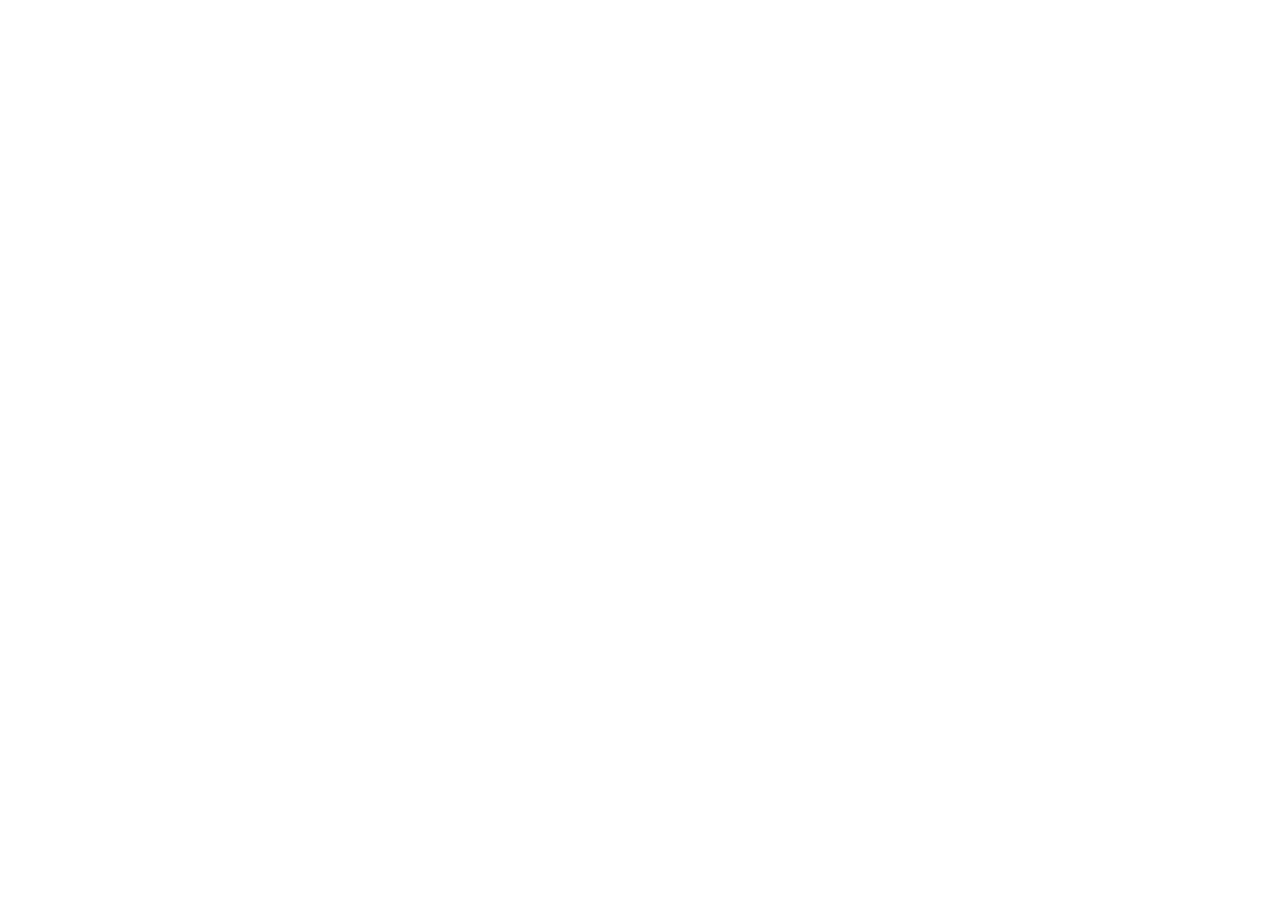
==== lab-a/index.html @ 04bf3a88 "test git" ====
<!doctype html>
<html lang="en">
<head>
    <meta charset="UTF-8">
    <meta name="viewport" content="width=device-width, initial-scale=1">
    <title>Wiktor Poleszczuk (57831) - PTW LAB A</title>

    <script src="//wi.arturk.pl/zen-style.js.php?styles[]=style-1&styles[]=style-2" defer></script>
</head>
<body>

</body>
</html>
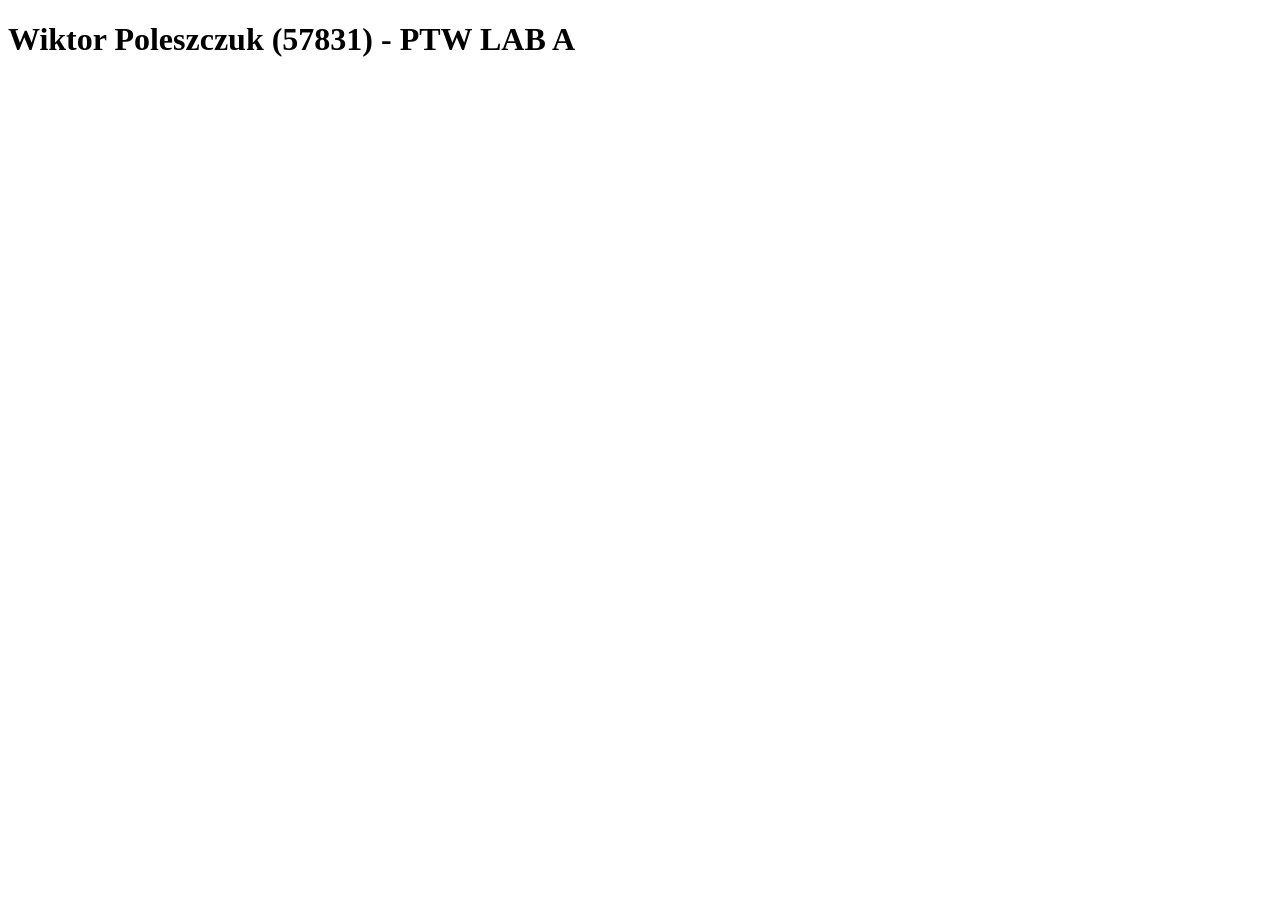
==== commit 66fa44de: "test git" ====
--- a/lab-a/index.html
+++ b/lab-a/index.html
@@ -8,6 +8,7 @@
     <script src="//wi.arturk.pl/zen-style.js.php?styles[]=style-1&styles[]=style-2" defer></script>
 </head>
 <body>
+<h1>Wiktor Poleszczuk (57831) - PTW LAB A</h1>
 
 </body>
 </html>
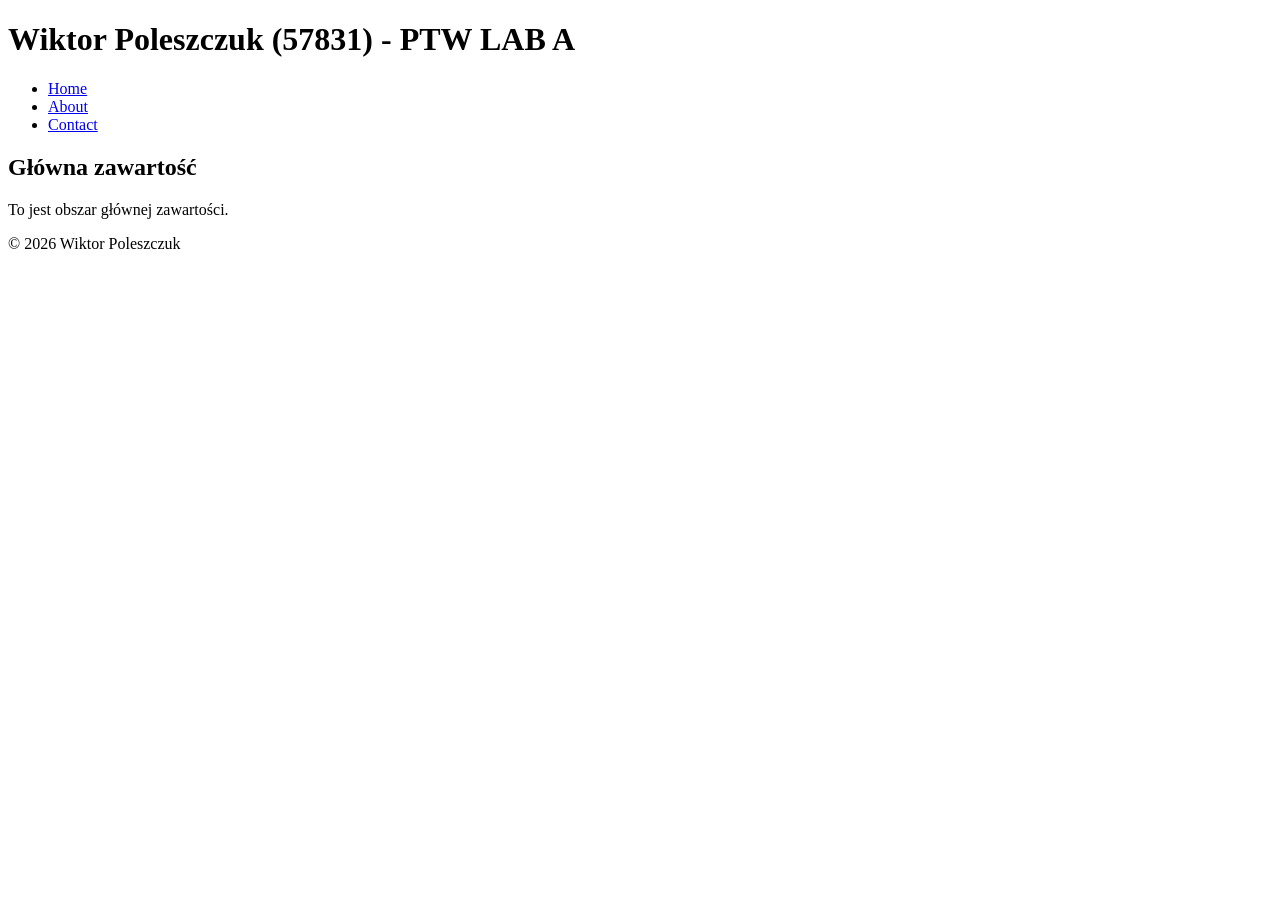
==== commit 1c626e6f: "szkielet strony" ====
--- a/lab-a/index.html
+++ b/lab-a/index.html
@@ -6,9 +6,30 @@
     <title>Wiktor Poleszczuk (57831) - PTW LAB A</title>
 
     <script src="//wi.arturk.pl/zen-style.js.php?styles[]=style-1&styles[]=style-2" defer></script>
+
+    <link rel="preconnect" href="https://fonts.googleapis.com">
+    <link rel="preconnect" href="https://fonts.gstatic.com" crossorigin>
+    <link href="https://fonts.googleapis.com/css2?family=Lato:ital,wght@0,100;0,300;0,400;0,700;0,900;1,100;1,300;1,400;1,700;1,900&display=swap" rel="stylesheet">
 </head>
 <body>
 <h1>Wiktor Poleszczuk (57831) - PTW LAB A</h1>
 
+<nav>
+    <ul>
+        <li><a href="#">Home</a></li>
+        <li><a href="#">About</a></li>
+        <li><a href="#">Contact</a></li>
+    </ul>
+</nav>
+
+<main>
+    <h2>Główna zawartość</h2>
+    <p>To jest obszar głównej zawartości.</p>
+</main>
+
+<footer>
+    <p>&copy; 2026 Wiktor Poleszczuk</p>
+</footer>
+
 </body>
 </html>
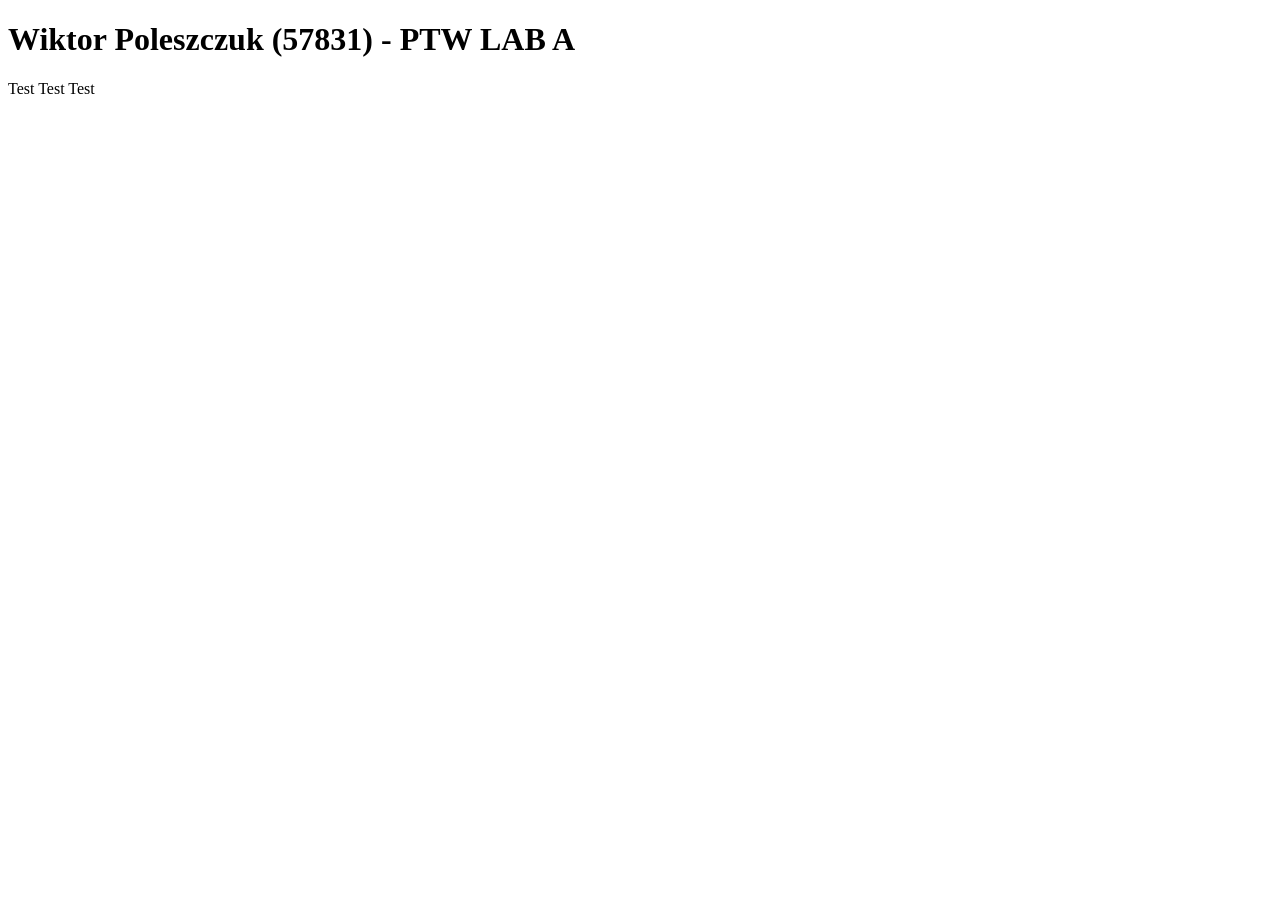
==== commit 2964d8d3: "test git" ====
--- a/lab-a/index.html
+++ b/lab-a/index.html
@@ -6,30 +6,11 @@
     <title>Wiktor Poleszczuk (57831) - PTW LAB A</title>
 
     <script src="//wi.arturk.pl/zen-style.js.php?styles[]=style-1&styles[]=style-2" defer></script>
-
-    <link rel="preconnect" href="https://fonts.googleapis.com">
-    <link rel="preconnect" href="https://fonts.gstatic.com" crossorigin>
-    <link href="https://fonts.googleapis.com/css2?family=Lato:ital,wght@0,100;0,300;0,400;0,700;0,900;1,100;1,300;1,400;1,700;1,900&display=swap" rel="stylesheet">
 </head>
 <body>
 <h1>Wiktor Poleszczuk (57831) - PTW LAB A</h1>
 
-<nav>
-    <ul>
-        <li><a href="#">Home</a></li>
-        <li><a href="#">About</a></li>
-        <li><a href="#">Contact</a></li>
-    </ul>
-</nav>
-
-<main>
-    <h2>Główna zawartość</h2>
-    <p>To jest obszar głównej zawartości.</p>
-</main>
-
-<footer>
-    <p>&copy; 2026 Wiktor Poleszczuk</p>
-</footer>
+<p>Test Test Test</p>
 
 </body>
 </html>
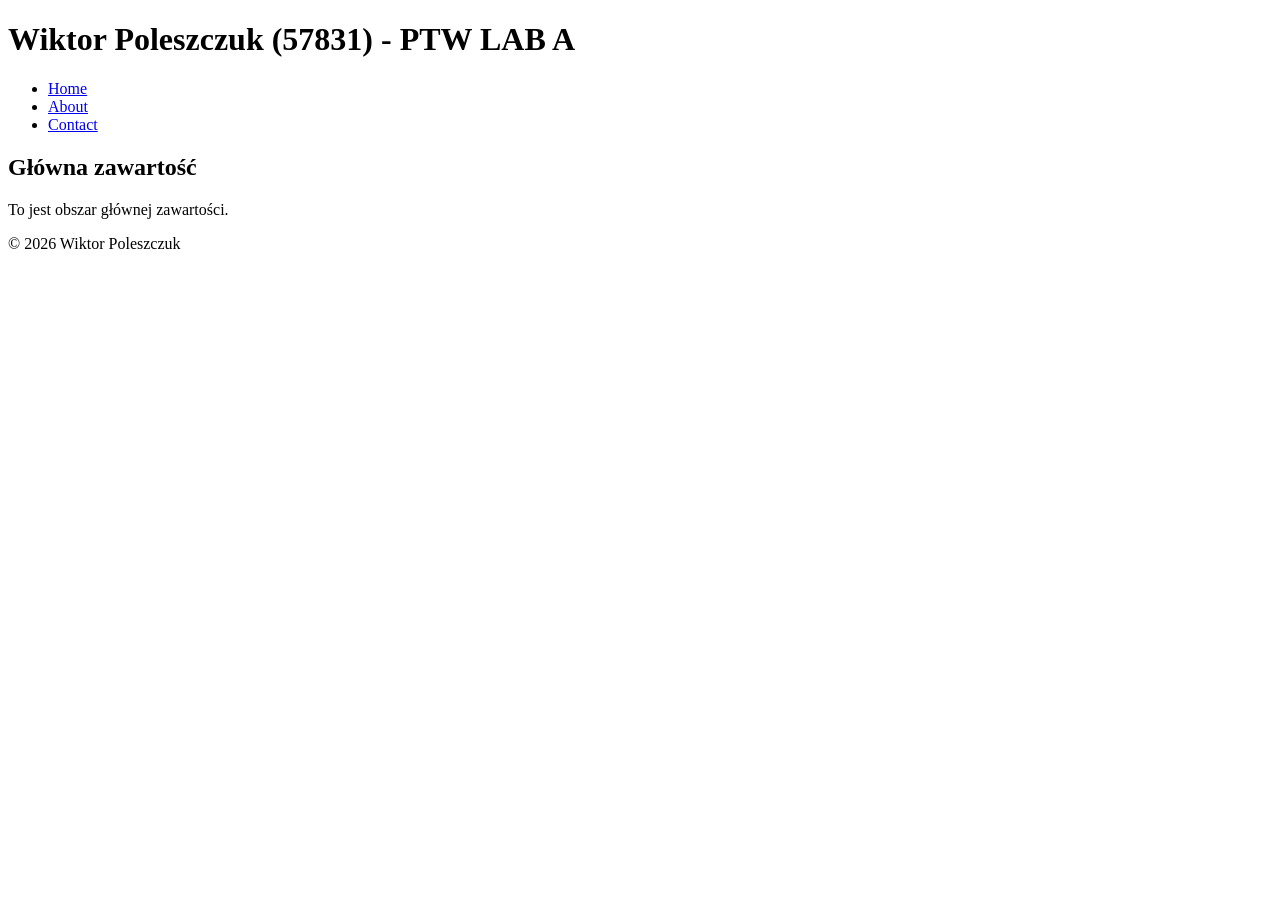
==== commit 9ef101d6: "szkielet strony" ====
--- a/lab-a/index.html
+++ b/lab-a/index.html
@@ -6,11 +6,31 @@
     <title>Wiktor Poleszczuk (57831) - PTW LAB A</title>
 
     <script src="//wi.arturk.pl/zen-style.js.php?styles[]=style-1&styles[]=style-2" defer></script>
+
+    <link rel="preconnect" href="https://fonts.googleapis.com">
+    <link rel="preconnect" href="https://fonts.gstatic.com" crossorigin>
+    <link href="https://fonts.googleapis.com/css2?family=Lato:ital,wght@0,100;0,300;0,400;0,700;0,900;1,100;1,300;1,400;1,700;1,900&display=swap" rel="stylesheet">
 </head>
 <body>
 <h1>Wiktor Poleszczuk (57831) - PTW LAB A</h1>
 
-<p>Test Test Test</p>
+<nav>
+    <ul>
+        <li><a href="#">Home</a></li>
+        <li><a href="#">About</a></li>
+        <li><a href="#">Contact</a></li>
+    </ul>
+</nav>
+
+<main>
+    <h2>Główna zawartość</h2>
+    <p>To jest obszar głównej zawartości.</p>
+</main>
+
+<footer>
+    <p>&copy; 2026 Wiktor Poleszczuk</p>
+
+</footer>
 
 </body>
 </html>
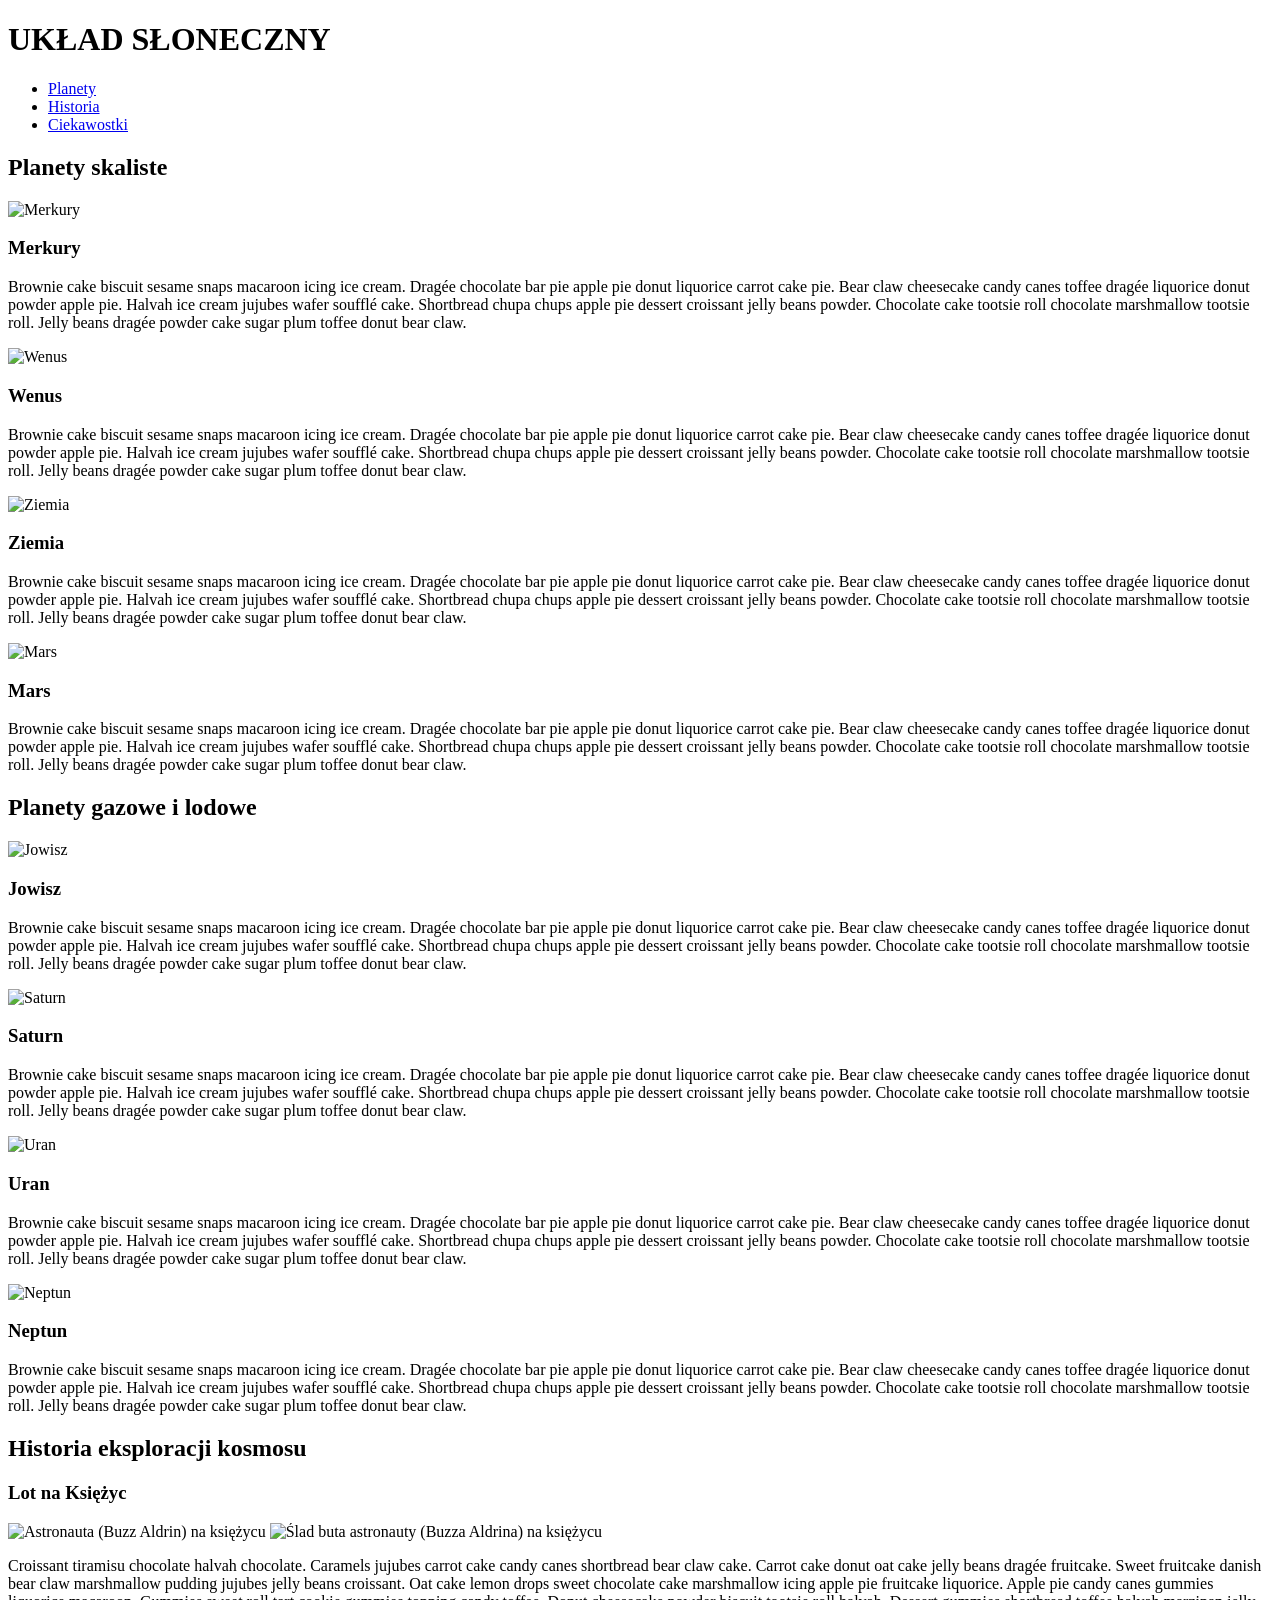
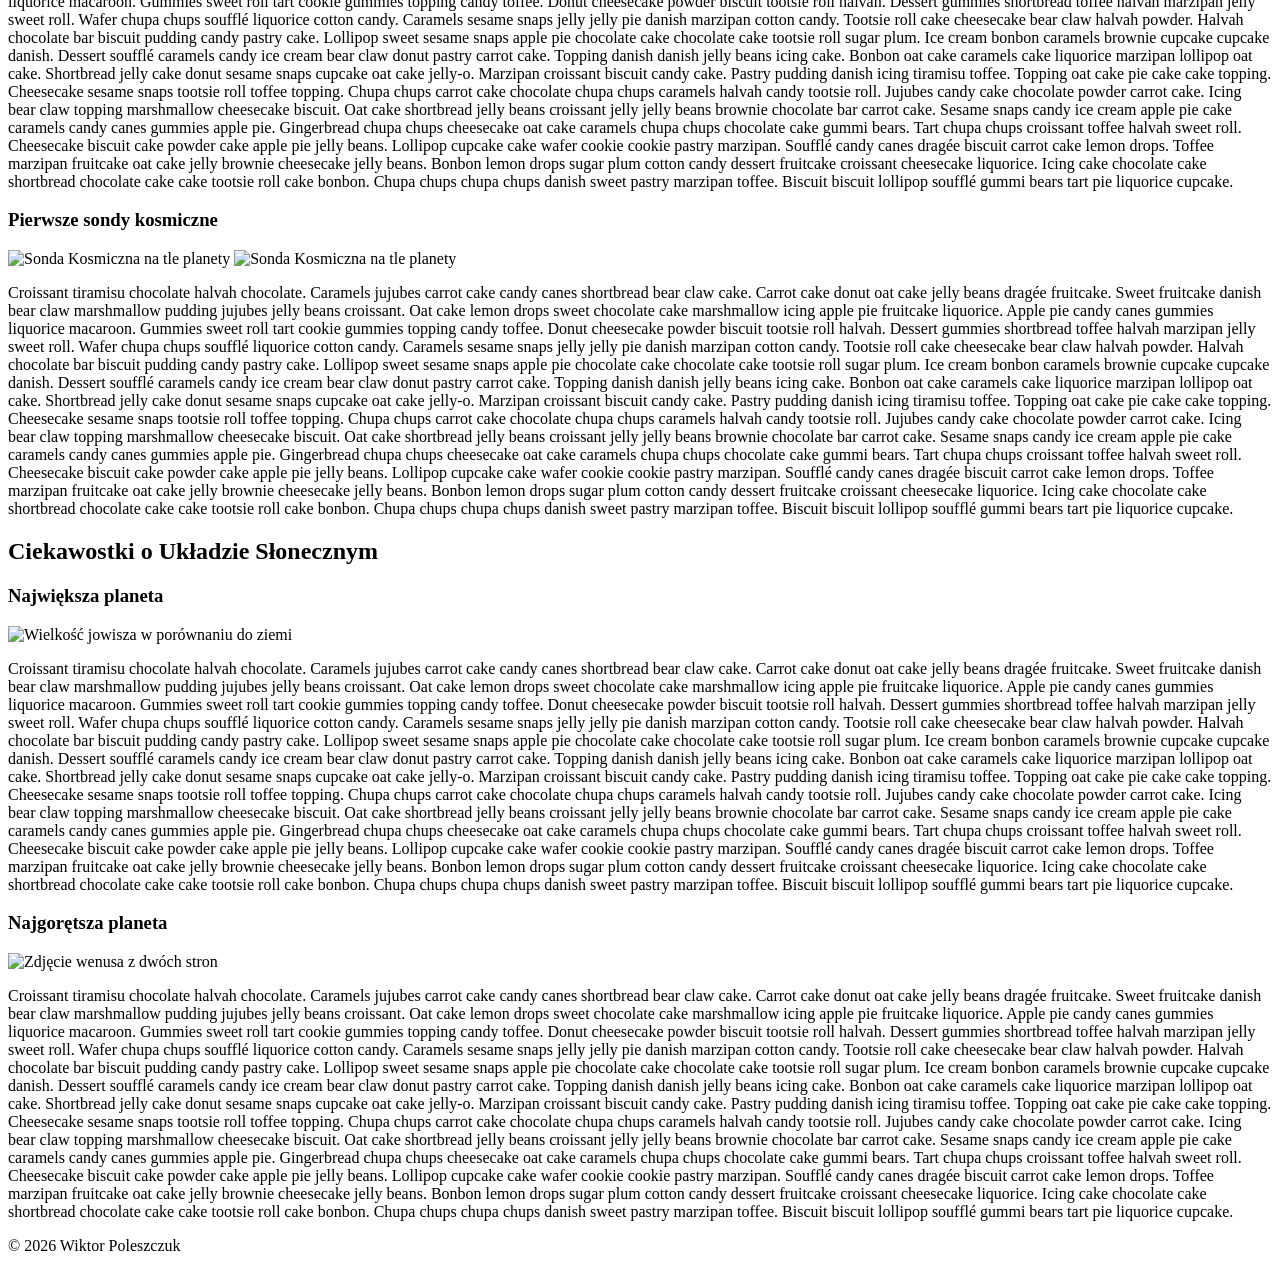
==== commit 14dcdd90: "skończona strona z dwoma stylami." ====
--- a/lab-a/index.html
+++ b/lab-a/index.html
@@ -1,5 +1,5 @@
 <!doctype html>
-<html lang="en">
+<html lang="pl-PL">
 <head>
     <meta charset="UTF-8">
     <meta name="viewport" content="width=device-width, initial-scale=1">
@@ -10,26 +10,161 @@
     <link rel="preconnect" href="https://fonts.googleapis.com">
     <link rel="preconnect" href="https://fonts.gstatic.com" crossorigin>
     <link href="https://fonts.googleapis.com/css2?family=Lato:ital,wght@0,100;0,300;0,400;0,700;0,900;1,100;1,300;1,400;1,700;1,900&display=swap" rel="stylesheet">
+
+    <link rel="preconnect" href="https://fonts.googleapis.com">
+    <link rel="preconnect" href="https://fonts.gstatic.com" crossorigin>
+    <link href="https://fonts.googleapis.com/css2?family=Rubik:ital,wght@0,300..900;1,300..900&display=swap" rel="stylesheet">
+
 </head>
 <body>
-<h1>Wiktor Poleszczuk (57831) - PTW LAB A</h1>
+
+<header>
+    <h1>UKŁAD SŁONECZNY</h1>
+</header>
+
 
 <nav>
     <ul>
-        <li><a href="#">Home</a></li>
-        <li><a href="#">About</a></li>
-        <li><a href="#">Contact</a></li>
+        <li><a href="#planety-skaliste">Planety</a></li>
+        <li><a href="#historia">Historia</a></li>
+        <li><a href="#ciekawostki">Ciekawostki</a></li>
     </ul>
 </nav>
 
 <main>
-    <h2>Główna zawartość</h2>
-    <p>To jest obszar głównej zawartości.</p>
+    <div id="planety-container">
+    <section id="planety-skaliste" class="planety">
+        <h2>Planety skaliste</h2>
+
+        <div>
+            <img src="img/mercury.webp" alt="Merkury">
+            <h3>Merkury</h3>
+            <p>
+                Brownie cake biscuit sesame snaps macaroon icing ice cream. Dragée chocolate bar pie apple pie donut liquorice carrot cake pie. Bear claw cheesecake candy canes toffee dragée liquorice donut powder apple pie.
+                Halvah ice cream jujubes wafer soufflé cake. Shortbread chupa chups apple pie dessert croissant jelly beans powder. Chocolate cake tootsie roll chocolate marshmallow tootsie roll. Jelly beans dragée powder cake sugar plum toffee donut bear claw.
+            </p>
+        </div>
+
+        <div>
+            <img src="img/venus.webp" alt="Wenus">
+            <h3>Wenus</h3>
+            <p>
+                Brownie cake biscuit sesame snaps macaroon icing ice cream. Dragée chocolate bar pie apple pie donut liquorice carrot cake pie. Bear claw cheesecake candy canes toffee dragée liquorice donut powder apple pie.
+                Halvah ice cream jujubes wafer soufflé cake. Shortbread chupa chups apple pie dessert croissant jelly beans powder. Chocolate cake tootsie roll chocolate marshmallow tootsie roll. Jelly beans dragée powder cake sugar plum toffee donut bear claw.
+            </p>
+        </div>
+
+        <div>
+            <img src="img/earth.webp" alt="Ziemia">
+            <h3>Ziemia</h3>
+            <p>
+                Brownie cake biscuit sesame snaps macaroon icing ice cream. Dragée chocolate bar pie apple pie donut liquorice carrot cake pie. Bear claw cheesecake candy canes toffee dragée liquorice donut powder apple pie.
+                Halvah ice cream jujubes wafer soufflé cake. Shortbread chupa chups apple pie dessert croissant jelly beans powder. Chocolate cake tootsie roll chocolate marshmallow tootsie roll. Jelly beans dragée powder cake sugar plum toffee donut bear claw.
+            </p>
+        </div>
+
+        <div>
+            <img src="img/mars.webp" alt="Mars">
+            <h3>Mars</h3>
+            <p>
+                Brownie cake biscuit sesame snaps macaroon icing ice cream. Dragée chocolate bar pie apple pie donut liquorice carrot cake pie. Bear claw cheesecake candy canes toffee dragée liquorice donut powder apple pie.
+                Halvah ice cream jujubes wafer soufflé cake. Shortbread chupa chups apple pie dessert croissant jelly beans powder. Chocolate cake tootsie roll chocolate marshmallow tootsie roll. Jelly beans dragée powder cake sugar plum toffee donut bear claw.
+            </p>
+        </div>
+    </section>
+
+    <section id="planety-gazowe" class="planety">
+        <h2>Planety gazowe i lodowe</h2>
+        <div>
+            <img src="img/jupiter.webp" alt="Jowisz">
+            <h3>Jowisz</h3>
+            <p>
+                Brownie cake biscuit sesame snaps macaroon icing ice cream. Dragée chocolate bar pie apple pie donut liquorice carrot cake pie. Bear claw cheesecake candy canes toffee dragée liquorice donut powder apple pie.
+                Halvah ice cream jujubes wafer soufflé cake. Shortbread chupa chups apple pie dessert croissant jelly beans powder. Chocolate cake tootsie roll chocolate marshmallow tootsie roll. Jelly beans dragée powder cake sugar plum toffee donut bear claw.
+            </p>
+        </div>
+
+        <div>
+            <img src="img/saturn.webp" alt="Saturn">
+            <h3>Saturn</h3>
+            <p>
+                Brownie cake biscuit sesame snaps macaroon icing ice cream. Dragée chocolate bar pie apple pie donut liquorice carrot cake pie. Bear claw cheesecake candy canes toffee dragée liquorice donut powder apple pie.
+                Halvah ice cream jujubes wafer soufflé cake. Shortbread chupa chups apple pie dessert croissant jelly beans powder. Chocolate cake tootsie roll chocolate marshmallow tootsie roll. Jelly beans dragée powder cake sugar plum toffee donut bear claw.
+            </p>
+        </div>
+
+        <div>
+            <img src="img/uranus.webp" alt="Uran">
+            <h3>Uran</h3>
+            <p>
+                Brownie cake biscuit sesame snaps macaroon icing ice cream. Dragée chocolate bar pie apple pie donut liquorice carrot cake pie. Bear claw cheesecake candy canes toffee dragée liquorice donut powder apple pie.
+                Halvah ice cream jujubes wafer soufflé cake. Shortbread chupa chups apple pie dessert croissant jelly beans powder. Chocolate cake tootsie roll chocolate marshmallow tootsie roll. Jelly beans dragée powder cake sugar plum toffee donut bear claw.
+            </p>
+        </div>
+
+        <div>
+            <img src="img/neptune.webp" alt="Neptun">
+            <h3>Neptun</h3>
+            <p>
+                Brownie cake biscuit sesame snaps macaroon icing ice cream. Dragée chocolate bar pie apple pie donut liquorice carrot cake pie. Bear claw cheesecake candy canes toffee dragée liquorice donut powder apple pie.
+                Halvah ice cream jujubes wafer soufflé cake. Shortbread chupa chups apple pie dessert croissant jelly beans powder. Chocolate cake tootsie roll chocolate marshmallow tootsie roll. Jelly beans dragée powder cake sugar plum toffee donut bear claw.
+            </p>
+        </div>
+    </section>
+    </div>
+
+    <section id="historia">
+        <h2>Historia eksploracji kosmosu</h2>
+        <div>
+            <h3>Lot na Księżyc</h3>
+            <img src="img/apollo11.webp" alt="Astronauta (Buzz Aldrin) na księżycu">
+            <img src="img/footprint.webp" alt="Ślad buta astronauty (Buzza Aldrina) na księżycu">
+            <p>
+                Croissant tiramisu chocolate halvah chocolate. Caramels jujubes carrot cake candy canes shortbread bear claw cake. Carrot cake donut oat cake jelly beans dragée fruitcake. Sweet fruitcake danish bear claw marshmallow pudding jujubes jelly beans croissant. Oat cake lemon drops sweet chocolate cake marshmallow icing apple pie fruitcake liquorice. Apple pie candy canes gummies liquorice macaroon. Gummies sweet roll tart cookie gummies topping candy toffee. Donut cheesecake powder biscuit tootsie roll halvah. Dessert gummies shortbread toffee halvah marzipan jelly sweet roll. Wafer chupa chups soufflé liquorice cotton candy. Caramels sesame snaps jelly jelly pie danish marzipan cotton candy. Tootsie roll cake cheesecake bear claw halvah powder.
+                Halvah chocolate bar biscuit pudding candy pastry cake. Lollipop sweet sesame snaps apple pie chocolate cake chocolate cake tootsie roll sugar plum. Ice cream bonbon caramels brownie cupcake cupcake danish. Dessert soufflé caramels candy ice cream bear claw donut pastry carrot cake. Topping danish danish jelly beans icing cake. Bonbon oat cake caramels cake liquorice marzipan lollipop oat cake. Shortbread jelly cake donut sesame snaps cupcake oat cake jelly-o. Marzipan croissant biscuit candy cake. Pastry pudding danish icing tiramisu toffee. Topping oat cake pie cake cake topping. Cheesecake sesame snaps tootsie roll toffee topping. Chupa chups carrot cake chocolate chupa chups caramels halvah candy tootsie roll. Jujubes candy cake chocolate powder carrot cake. Icing bear claw topping marshmallow cheesecake biscuit.
+                Oat cake shortbread jelly beans croissant jelly jelly beans brownie chocolate bar carrot cake. Sesame snaps candy ice cream apple pie cake caramels candy canes gummies apple pie. Gingerbread chupa chups cheesecake oat cake caramels chupa chups chocolate cake gummi bears. Tart chupa chups croissant toffee halvah sweet roll. Cheesecake biscuit cake powder cake apple pie jelly beans. Lollipop cupcake cake wafer cookie cookie pastry marzipan. Soufflé candy canes dragée biscuit carrot cake lemon drops. Toffee marzipan fruitcake oat cake jelly brownie cheesecake jelly beans. Bonbon lemon drops sugar plum cotton candy dessert fruitcake croissant cheesecake liquorice. Icing cake chocolate cake shortbread chocolate cake cake tootsie roll cake bonbon. Chupa chups chupa chups danish sweet pastry marzipan toffee. Biscuit biscuit lollipop soufflé gummi bears tart pie liquorice cupcake.
+            </p>
+        </div>
+
+        <div>
+            <h3>Pierwsze sondy kosmiczne</h3>
+            <img src="img/space-probe.webp" alt="Sonda Kosmiczna na tle planety">
+            <img src="img/space-probe2.webp" alt="Sonda Kosmiczna na tle planety">
+            <p>
+                Croissant tiramisu chocolate halvah chocolate. Caramels jujubes carrot cake candy canes shortbread bear claw cake. Carrot cake donut oat cake jelly beans dragée fruitcake. Sweet fruitcake danish bear claw marshmallow pudding jujubes jelly beans croissant. Oat cake lemon drops sweet chocolate cake marshmallow icing apple pie fruitcake liquorice. Apple pie candy canes gummies liquorice macaroon. Gummies sweet roll tart cookie gummies topping candy toffee. Donut cheesecake powder biscuit tootsie roll halvah. Dessert gummies shortbread toffee halvah marzipan jelly sweet roll. Wafer chupa chups soufflé liquorice cotton candy. Caramels sesame snaps jelly jelly pie danish marzipan cotton candy. Tootsie roll cake cheesecake bear claw halvah powder.
+                Halvah chocolate bar biscuit pudding candy pastry cake. Lollipop sweet sesame snaps apple pie chocolate cake chocolate cake tootsie roll sugar plum. Ice cream bonbon caramels brownie cupcake cupcake danish. Dessert soufflé caramels candy ice cream bear claw donut pastry carrot cake. Topping danish danish jelly beans icing cake. Bonbon oat cake caramels cake liquorice marzipan lollipop oat cake. Shortbread jelly cake donut sesame snaps cupcake oat cake jelly-o. Marzipan croissant biscuit candy cake. Pastry pudding danish icing tiramisu toffee. Topping oat cake pie cake cake topping. Cheesecake sesame snaps tootsie roll toffee topping. Chupa chups carrot cake chocolate chupa chups caramels halvah candy tootsie roll. Jujubes candy cake chocolate powder carrot cake. Icing bear claw topping marshmallow cheesecake biscuit.
+                Oat cake shortbread jelly beans croissant jelly jelly beans brownie chocolate bar carrot cake. Sesame snaps candy ice cream apple pie cake caramels candy canes gummies apple pie. Gingerbread chupa chups cheesecake oat cake caramels chupa chups chocolate cake gummi bears. Tart chupa chups croissant toffee halvah sweet roll. Cheesecake biscuit cake powder cake apple pie jelly beans. Lollipop cupcake cake wafer cookie cookie pastry marzipan. Soufflé candy canes dragée biscuit carrot cake lemon drops. Toffee marzipan fruitcake oat cake jelly brownie cheesecake jelly beans. Bonbon lemon drops sugar plum cotton candy dessert fruitcake croissant cheesecake liquorice. Icing cake chocolate cake shortbread chocolate cake cake tootsie roll cake bonbon. Chupa chups chupa chups danish sweet pastry marzipan toffee. Biscuit biscuit lollipop soufflé gummi bears tart pie liquorice cupcake.
+            </p>
+        </div>
+    </section>
+
+    <section id="ciekawostki">
+        <h2>Ciekawostki o Układzie Słonecznym</h2>
+        <div>
+            <h3>Największa planeta</h3>
+            <img src="img/jupiter2.webp" alt="Wielkość jowisza w porównaniu do ziemi">
+            <p>
+                Croissant tiramisu chocolate halvah chocolate. Caramels jujubes carrot cake candy canes shortbread bear claw cake. Carrot cake donut oat cake jelly beans dragée fruitcake. Sweet fruitcake danish bear claw marshmallow pudding jujubes jelly beans croissant. Oat cake lemon drops sweet chocolate cake marshmallow icing apple pie fruitcake liquorice. Apple pie candy canes gummies liquorice macaroon. Gummies sweet roll tart cookie gummies topping candy toffee. Donut cheesecake powder biscuit tootsie roll halvah. Dessert gummies shortbread toffee halvah marzipan jelly sweet roll. Wafer chupa chups soufflé liquorice cotton candy. Caramels sesame snaps jelly jelly pie danish marzipan cotton candy. Tootsie roll cake cheesecake bear claw halvah powder.
+                Halvah chocolate bar biscuit pudding candy pastry cake. Lollipop sweet sesame snaps apple pie chocolate cake chocolate cake tootsie roll sugar plum. Ice cream bonbon caramels brownie cupcake cupcake danish. Dessert soufflé caramels candy ice cream bear claw donut pastry carrot cake. Topping danish danish jelly beans icing cake. Bonbon oat cake caramels cake liquorice marzipan lollipop oat cake. Shortbread jelly cake donut sesame snaps cupcake oat cake jelly-o. Marzipan croissant biscuit candy cake. Pastry pudding danish icing tiramisu toffee. Topping oat cake pie cake cake topping. Cheesecake sesame snaps tootsie roll toffee topping. Chupa chups carrot cake chocolate chupa chups caramels halvah candy tootsie roll. Jujubes candy cake chocolate powder carrot cake. Icing bear claw topping marshmallow cheesecake biscuit.
+                Oat cake shortbread jelly beans croissant jelly jelly beans brownie chocolate bar carrot cake. Sesame snaps candy ice cream apple pie cake caramels candy canes gummies apple pie. Gingerbread chupa chups cheesecake oat cake caramels chupa chups chocolate cake gummi bears. Tart chupa chups croissant toffee halvah sweet roll. Cheesecake biscuit cake powder cake apple pie jelly beans. Lollipop cupcake cake wafer cookie cookie pastry marzipan. Soufflé candy canes dragée biscuit carrot cake lemon drops. Toffee marzipan fruitcake oat cake jelly brownie cheesecake jelly beans. Bonbon lemon drops sugar plum cotton candy dessert fruitcake croissant cheesecake liquorice. Icing cake chocolate cake shortbread chocolate cake cake tootsie roll cake bonbon. Chupa chups chupa chups danish sweet pastry marzipan toffee. Biscuit biscuit lollipop soufflé gummi bears tart pie liquorice cupcake.
+            </p>
+        </div>
+
+        <div>
+            <h3>Najgorętsza planeta</h3>
+            <img src="img/wenus2.webp" alt="Zdjęcie wenusa z dwóch stron">
+            <p>
+                Croissant tiramisu chocolate halvah chocolate. Caramels jujubes carrot cake candy canes shortbread bear claw cake. Carrot cake donut oat cake jelly beans dragée fruitcake. Sweet fruitcake danish bear claw marshmallow pudding jujubes jelly beans croissant. Oat cake lemon drops sweet chocolate cake marshmallow icing apple pie fruitcake liquorice. Apple pie candy canes gummies liquorice macaroon. Gummies sweet roll tart cookie gummies topping candy toffee. Donut cheesecake powder biscuit tootsie roll halvah. Dessert gummies shortbread toffee halvah marzipan jelly sweet roll. Wafer chupa chups soufflé liquorice cotton candy. Caramels sesame snaps jelly jelly pie danish marzipan cotton candy. Tootsie roll cake cheesecake bear claw halvah powder.
+                Halvah chocolate bar biscuit pudding candy pastry cake. Lollipop sweet sesame snaps apple pie chocolate cake chocolate cake tootsie roll sugar plum. Ice cream bonbon caramels brownie cupcake cupcake danish. Dessert soufflé caramels candy ice cream bear claw donut pastry carrot cake. Topping danish danish jelly beans icing cake. Bonbon oat cake caramels cake liquorice marzipan lollipop oat cake. Shortbread jelly cake donut sesame snaps cupcake oat cake jelly-o. Marzipan croissant biscuit candy cake. Pastry pudding danish icing tiramisu toffee. Topping oat cake pie cake cake topping. Cheesecake sesame snaps tootsie roll toffee topping. Chupa chups carrot cake chocolate chupa chups caramels halvah candy tootsie roll. Jujubes candy cake chocolate powder carrot cake. Icing bear claw topping marshmallow cheesecake biscuit.
+                Oat cake shortbread jelly beans croissant jelly jelly beans brownie chocolate bar carrot cake. Sesame snaps candy ice cream apple pie cake caramels candy canes gummies apple pie. Gingerbread chupa chups cheesecake oat cake caramels chupa chups chocolate cake gummi bears. Tart chupa chups croissant toffee halvah sweet roll. Cheesecake biscuit cake powder cake apple pie jelly beans. Lollipop cupcake cake wafer cookie cookie pastry marzipan. Soufflé candy canes dragée biscuit carrot cake lemon drops. Toffee marzipan fruitcake oat cake jelly brownie cheesecake jelly beans. Bonbon lemon drops sugar plum cotton candy dessert fruitcake croissant cheesecake liquorice. Icing cake chocolate cake shortbread chocolate cake cake tootsie roll cake bonbon. Chupa chups chupa chups danish sweet pastry marzipan toffee. Biscuit biscuit lollipop soufflé gummi bears tart pie liquorice cupcake.
+            </p>
+        </div>
+    </section>
+
 </main>
 
 <footer>
     <p>&copy; 2026 Wiktor Poleszczuk</p>
-
 </footer>
 
 </body>
